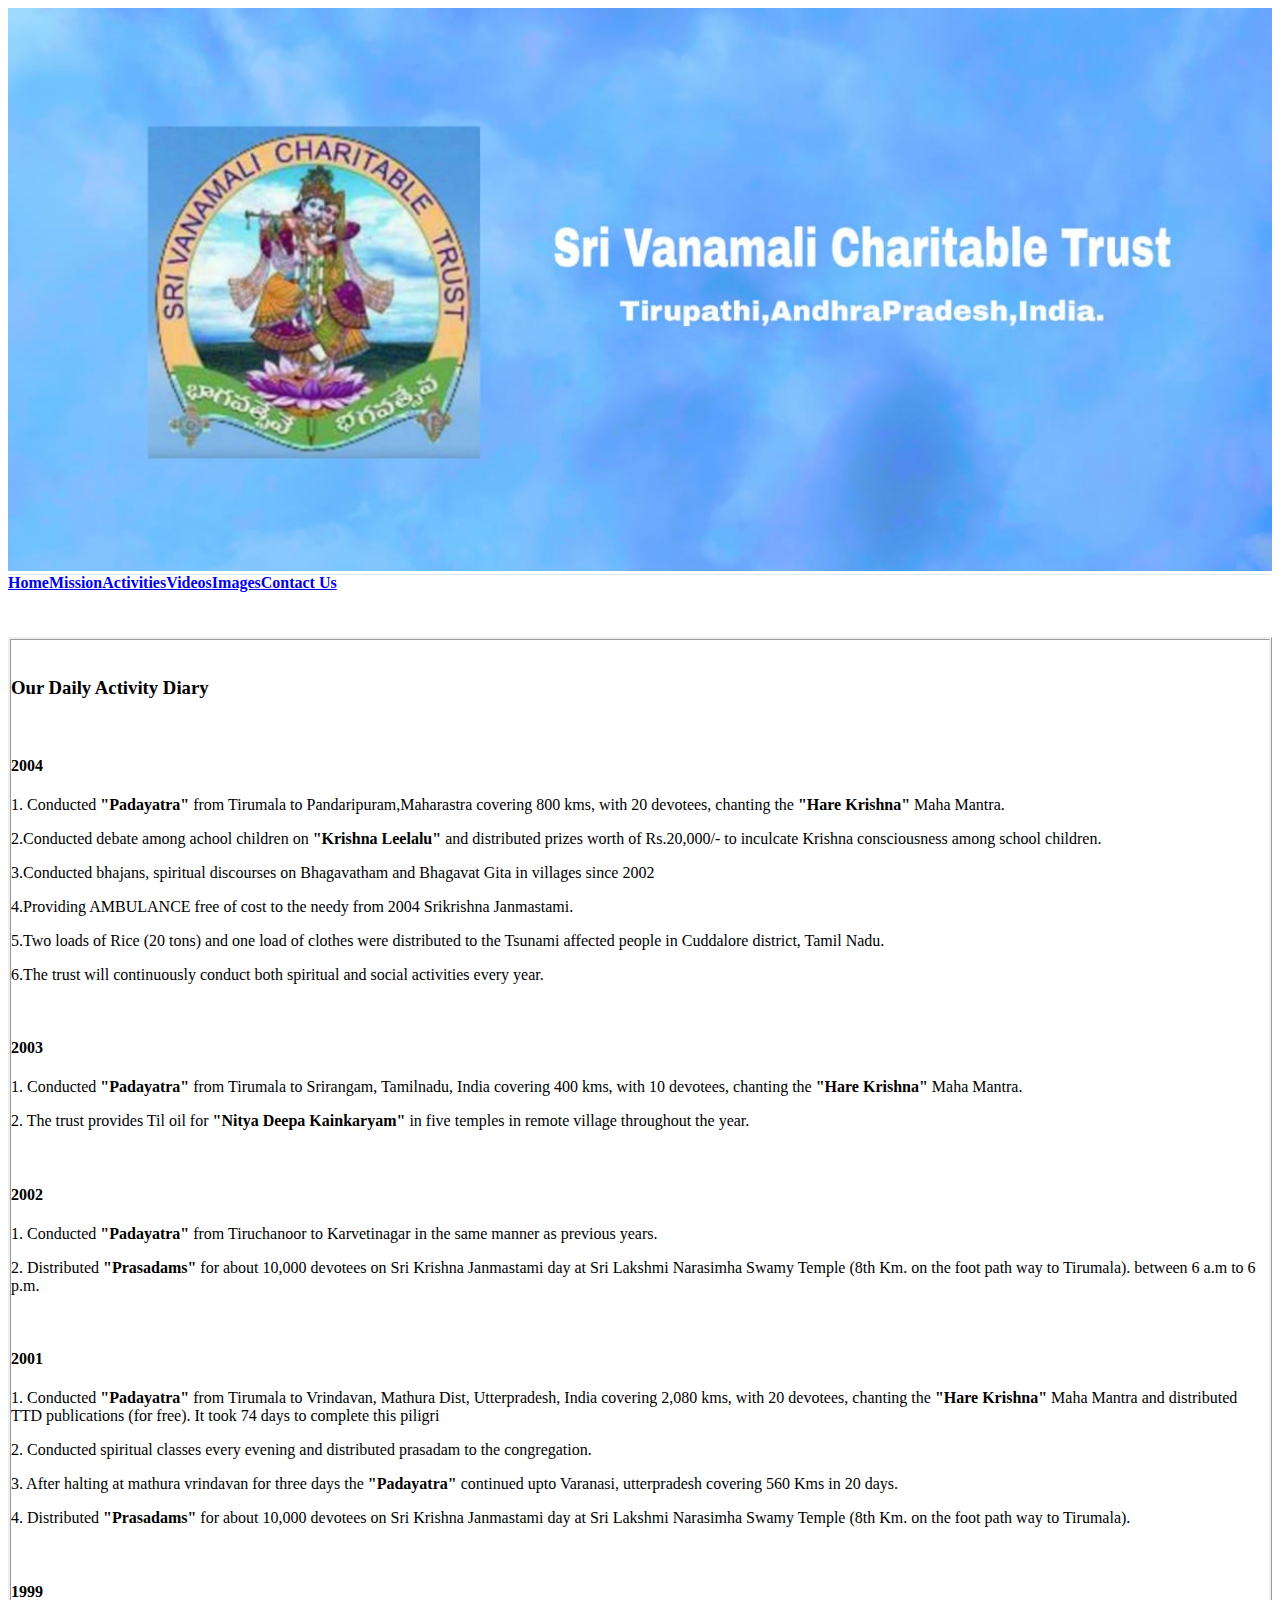
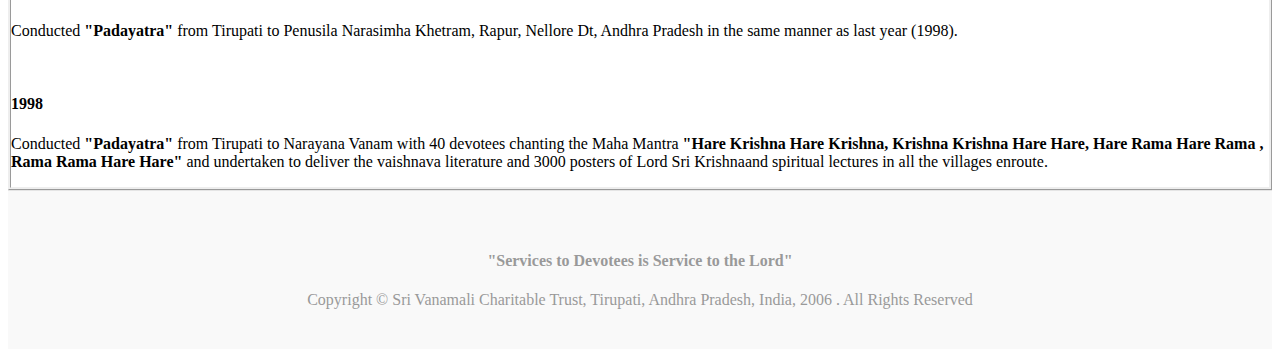
==== activties.html @ 1b5d8fab "initial commit" ====
<!DOCTYPE html>
<html lang="en">
<head>
  <meta charset="UTF-8">
  <meta name="viewport" content="width=device-width, initial-scale=1.0">

  <!-- Bootstrap CSS -->
  <link rel="stylesheet" href="https://stackpath.bootstrapcdn.com/bootstrap/4.5.0/css/bootstrap.min.css" integrity="sha384-9aIt2nRpC12Uk9gS9baDl411NQApFmC26EwAOH8WgZl5MYYxFfc+NcPb1dKGj7Sk" crossorigin="anonymous">
   <!-- Custom styles for this template -->
   <link href="https://fonts.googleapis.com/css?family=Playfair+Display:700,900" rel="stylesheet">
   <!--CSS-->
   <link rel="stylesheet" href="style.css">
  <title>Document</title>
</head>
<body>
  
    <header class="main-header">
      <div class="pt-0 img-responsive ">
        <img src="Header.jpg" width="100%" height="auto" alt="Header" >
      </div>  
    </header>

    <div class="container">
    <div class="nav-scroller py-1 mb-2">
        <nav class="nav d-flex justify-content-between">
          <a class="p-2 text-muted" href="index.html"><strong>Home</strong></a>
          <a class="p-2 text-muted" href="#"><strong>Mission</strong></a>
          <a class="p-2 text-muted" href="activties.html"><strong>Activities</strong></a>
          <a class="p-2 text-muted" href="#"><strong>Videos</strong></a>
          <a class="p-2 text-muted" href="images.html"><strong>Images</strong></a>
          <a class="p-2 text-muted" href="contact.html"><strong>Contact Us</strong></a>
        </nav>
    </div>
      <br>

      <div class="border">
          <br>
          <h3 class="text-center">Our Daily Activity Diary</h3>
          <br>
        <h4 class="text-muted text-center">2004</h4>
        <p class="ml-2"> 1. Conducted <strong>"Padayatra"</strong>  from Tirumala to Pandaripuram,Maharastra covering 800 kms, with 20 devotees,  chanting the <strong>"Hare Krishna"</strong>  Maha Mantra.</p>
        <p class="ml-2"> 2.Conducted debate among achool children on <strong>"Krishna Leelalu"</strong>  and distributed prizes worth of Rs.20,000/- to inculcate Krishna consciousness among school children.</p>
        <p class="ml-2"> 3.Conducted bhajans, spiritual discourses on Bhagavatham and Bhagavat Gita in villages since 2002</p>
        <p class="ml-2"> 4.Providing AMBULANCE free of cost to the needy from 2004 Srikrishna Janmastami.</p>
        <p class="ml-2"> 5.Two loads of Rice (20 tons) and one load of clothes were distributed to the Tsunami affected people in Cuddalore district, Tamil Nadu.</p>
        <p class="ml-2"> 6.The trust will continuously conduct both spiritual and social activities every year.</p>
   <br>
   <h4 class="text-center text-muted">2003</h4>
    <p class="ml-2"> 1. Conducted <strong>"Padayatra"</strong> from Tirumala to Srirangam, Tamilnadu, India covering 400 kms, with 10 devotees,  chanting the <strong>"Hare Krishna"</strong> Maha Mantra.</p>
    <p class="ml-2"> 2. The trust provides Til oil for <strong>"Nitya Deepa Kainkaryam"</strong> in five temples in remote village throughout the year.</p>
    <br>
    <h4 class="text-center text-muted">2002</h4>
    <p class="ml-2">1. Conducted <strong>"Padayatra"</strong>  from Tiruchanoor to Karvetinagar in the same manner as previous years.</p>
    <p class="ml-2">2. Distributed <strong>"Prasadams"</strong>  for about 10,000 devotees on Sri Krishna Janmastami day at Sri Lakshmi Narasimha Swamy Temple (8th Km. on the foot path way to Tirumala). between 6 a.m to 6 p.m.</p>
    <br>
    <h4 class="text-center text-muted">2001</h4>
    <p class="ml-2">1. Conducted <strong>"Padayatra"</strong>  from Tirumala to Vrindavan, Mathura Dist, Utterpradesh, India covering 2,080 kms, with 20 devotees,  chanting the <strong>"Hare Krishna"</strong> Maha Mantra and distributed TTD publications (for free). It took 74 days to complete this piligri</p>
    <p class="ml-2">2. Conducted spiritual classes every evening and distributed prasadam to the congregation.</p>
    <p class="ml-2">3. After halting at mathura vrindavan for three days the <strong>"Padayatra"</strong>  continued upto Varanasi, utterpradesh covering 560 Kms in 20 days.</p>
    <p class="ml-2">4. Distributed <strong>"Prasadams"</strong>  for about 10,000 devotees on Sri Krishna Janmastami day at Sri Lakshmi Narasimha Swamy Temple (8th Km. on the foot path way to Tirumala).</p>
    <br>
    <h4 class="text-center text-muted">1999</h4>
    <p class="ml-2">Conducted <strong>"Padayatra"</strong> from Tirupati to Penusila Narasimha Khetram, Rapur, Nellore Dt, Andhra Pradesh in the same manner as last year (1998).</p>
    <br>
    <h4 class="text-center text-muted">1998</h4>
    <p class="ml-2"> Conducted <strong>"Padayatra"</strong> from Tirupati to Narayana Vanam with 40 devotees chanting the Maha Mantra <strong>"Hare Krishna Hare Krishna, Krishna Krishna Hare Hare, Hare Rama Hare Rama , Rama Rama Hare Hare"</strong> and undertaken to deliver the vaishnava literature and 3000 posters of Lord Sri Krishnaand spiritual lectures in all the villages enroute.</p>

      </div>
    
       

 </div>


  




  <footer class="footer">
    <h4 class="text-primary">"Services to Devotees is Service to the Lord"</h4>
    <p>
      Copyright © Sri Vanamali Charitable Trust, Tirupati, Andhra Pradesh, India, 2006 . All Rights Reserved
    </p>
  </footer>

  
 <!-- Optional JavaScript -->
    <!-- jQuery first, then Popper.js, then Bootstrap JS -->
    <script src="https://code.jquery.com/jquery-3.5.1.slim.min.js" integrity="sha384-DfXdz2htPH0lsSSs5nCTpuj/zy4C+OGpamoFVy38MVBnE+IbbVYUew+OrCXaRkfj" crossorigin="anonymous"></script>
    <script src="https://cdn.jsdelivr.net/npm/popper.js@1.16.0/dist/umd/popper.min.js" integrity="sha384-Q6E9RHvbIyZFJoft+2mJbHaEWldlvI9IOYy5n3zV9zzTtmI3UksdQRVvoxMfooAo" crossorigin="anonymous"></script>
    <script src="https://stackpath.bootstrapcdn.com/bootstrap/4.5.0/js/bootstrap.min.js" integrity="sha384-OgVRvuATP1z7JjHLkuOU7Xw704+h835Lr+6QL9UvYjZE3Ipu6Tp75j7Bh/kR0JKI" crossorigin="anonymous"></script>
</body>
</html>
---- style.css ----
.main-header {
    line-height: 1;
    border-bottom: 1px solid #e5e5e5;
    
  }
  
  .main-header-text {
    font-family: "Playfair Display", Georgia, "Times New Roman", serif;
    font-size: 2.25rem;
  }

  .nav-scroller {
    position: relative;
    z-index: 2;
    height: 2.75rem;
    overflow-y: hidden;
  }
  
  .nav-scroller .nav {
    display: -ms-flexbox;
    display: flex;
    -ms-flex-wrap: nowrap;
    flex-wrap: nowrap;
    padding-bottom: 1rem;
    margin-top: -1px;
    overflow-x: auto;
    text-align: center;
    white-space: nowrap;
    -webkit-overflow-scrolling: touch;
  }
  
  .nav-scroller .nav-link {
    padding-top: .75rem;
    padding-bottom: .75rem;
    font-size: .875rem;
  }


  /*  SECTIONS  */
.section {
	clear: both;
	padding: 0px;
	margin: 0px;
}


/*
 * Footer
 */
 .footer {
    padding: 2.5rem 0;
    color: #999;
    text-align: center;
    background-color: #f9f9f9;
    border-top: .05rem solid #e5e5e5;
  }
  .footer p:last-child {
    margin-bottom: 0;
  }

  .border{
    border-style: ridge;
  }
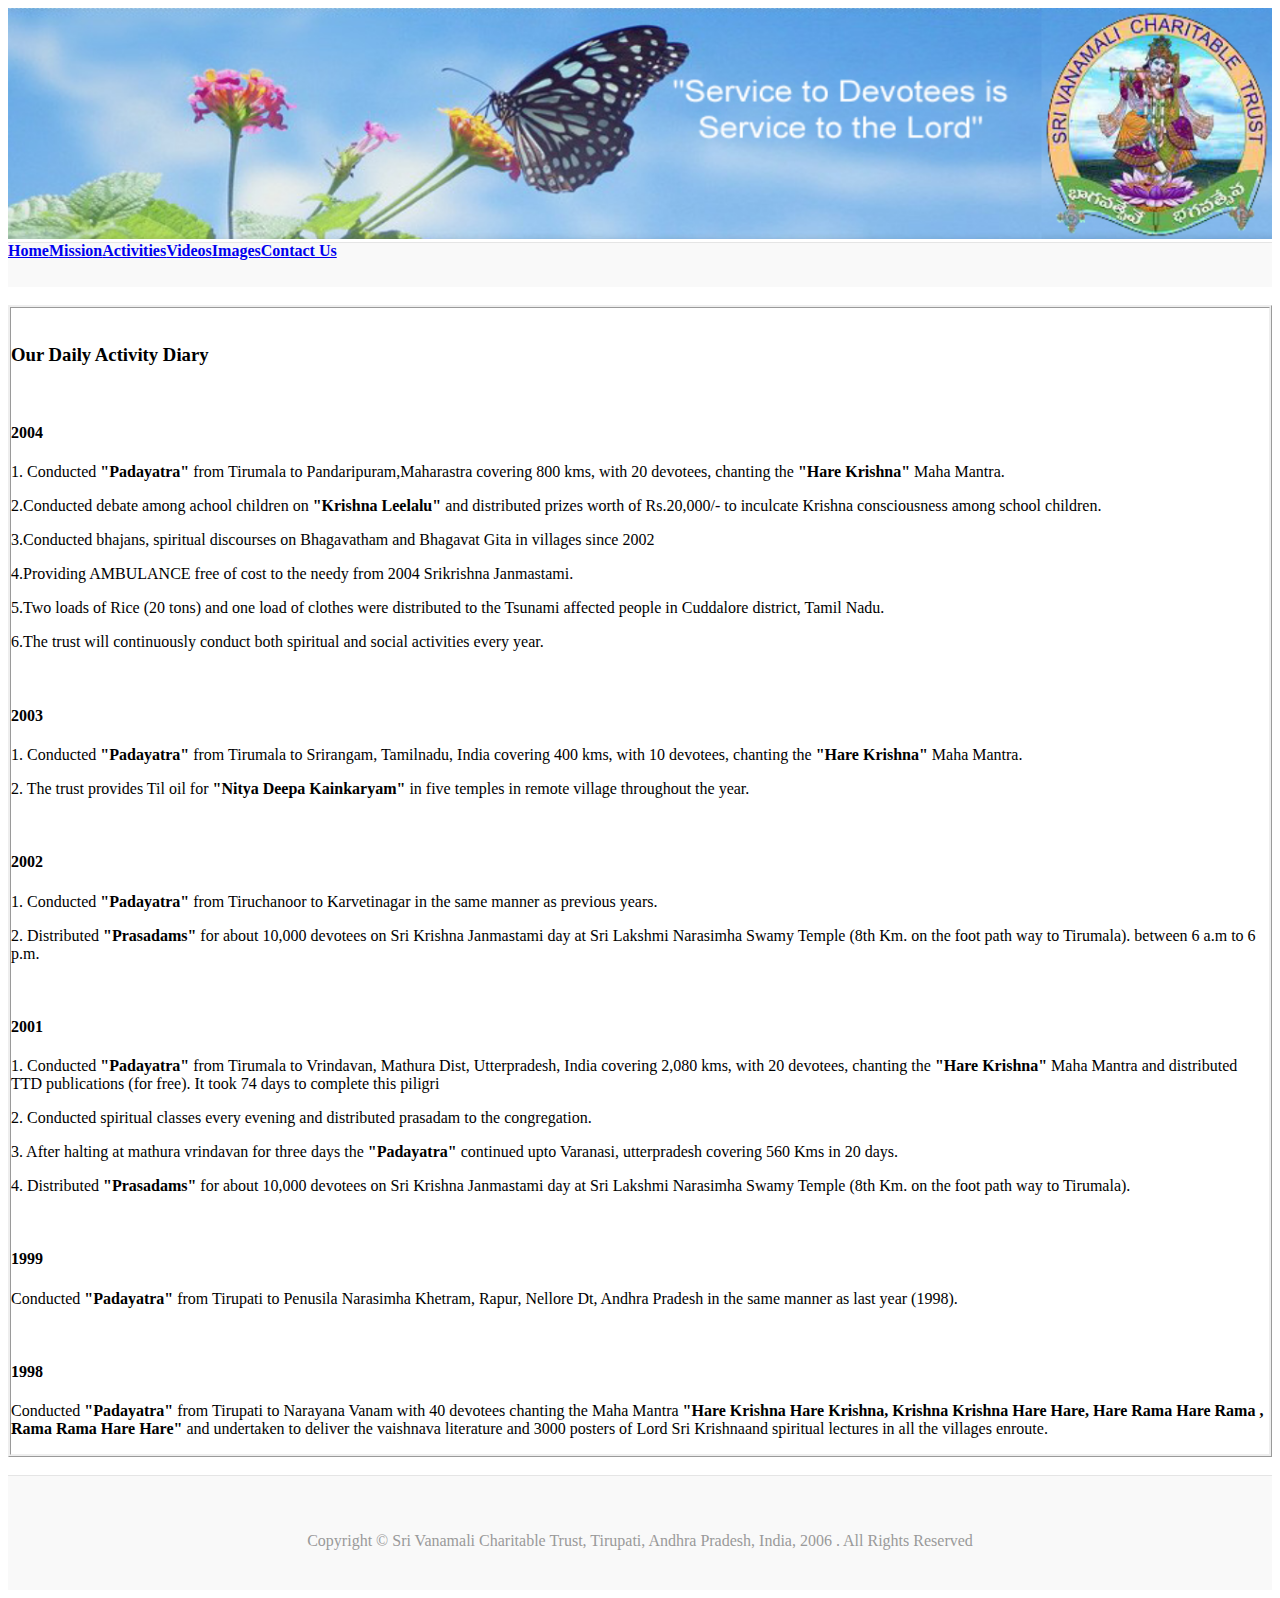
==== commit 51daadc5: "change header and footer" ====
--- a/activties.html
+++ b/activties.html
@@ -10,13 +10,13 @@
    <link href="https://fonts.googleapis.com/css?family=Playfair+Display:700,900" rel="stylesheet">
    <!--CSS-->
    <link rel="stylesheet" href="style.css">
-  <title>Document</title>
+  <title>Activities</title>
 </head>
 <body>
   
     <header class="main-header">
       <div class="pt-0 img-responsive ">
-        <img src="Header.jpg" width="100%" height="auto" alt="Header" >
+        <img src="Header.png" width="100%" height="auto" alt="Header" >
       </div>  
     </header>
 
@@ -66,19 +66,11 @@
     <p class="ml-2"> Conducted <strong>"Padayatra"</strong> from Tirupati to Narayana Vanam with 40 devotees chanting the Maha Mantra <strong>"Hare Krishna Hare Krishna, Krishna Krishna Hare Hare, Hare Rama Hare Rama , Rama Rama Hare Hare"</strong> and undertaken to deliver the vaishnava literature and 3000 posters of Lord Sri Krishnaand spiritual lectures in all the villages enroute.</p>
 
       </div>
-    
-       
 
  </div>
-
-
-  
-
-
-
+ <br>
 
   <footer class="footer">
-    <h4 class="text-primary">"Services to Devotees is Service to the Lord"</h4>
     <p>
       Copyright © Sri Vanamali Charitable Trust, Tirupati, Andhra Pradesh, India, 2006 . All Rights Reserved
     </p>
--- a/style.css
+++ b/style.css
@@ -1,7 +1,6 @@
 .main-header {
     line-height: 1;
     border-bottom: 1px solid #e5e5e5;
-    
   }
   
   .main-header-text {
@@ -11,6 +10,7 @@
 
   .nav-scroller {
     position: relative;
+    background-color:#f9f9f9;;
     z-index: 2;
     height: 2.75rem;
     overflow-y: hidden;
@@ -28,6 +28,9 @@
     white-space: nowrap;
     -webkit-overflow-scrolling: touch;
   }
+  .nav-scroller .nav .a {
+      color: white;
+  }
   
   .nav-scroller .nav-link {
     padding-top: .75rem;
@@ -42,6 +45,7 @@
 	padding: 0px;
 	margin: 0px;
 }
+
 
 
 /*
@@ -60,4 +64,4 @@
 
   .border{
     border-style: ridge;
-  }+  }
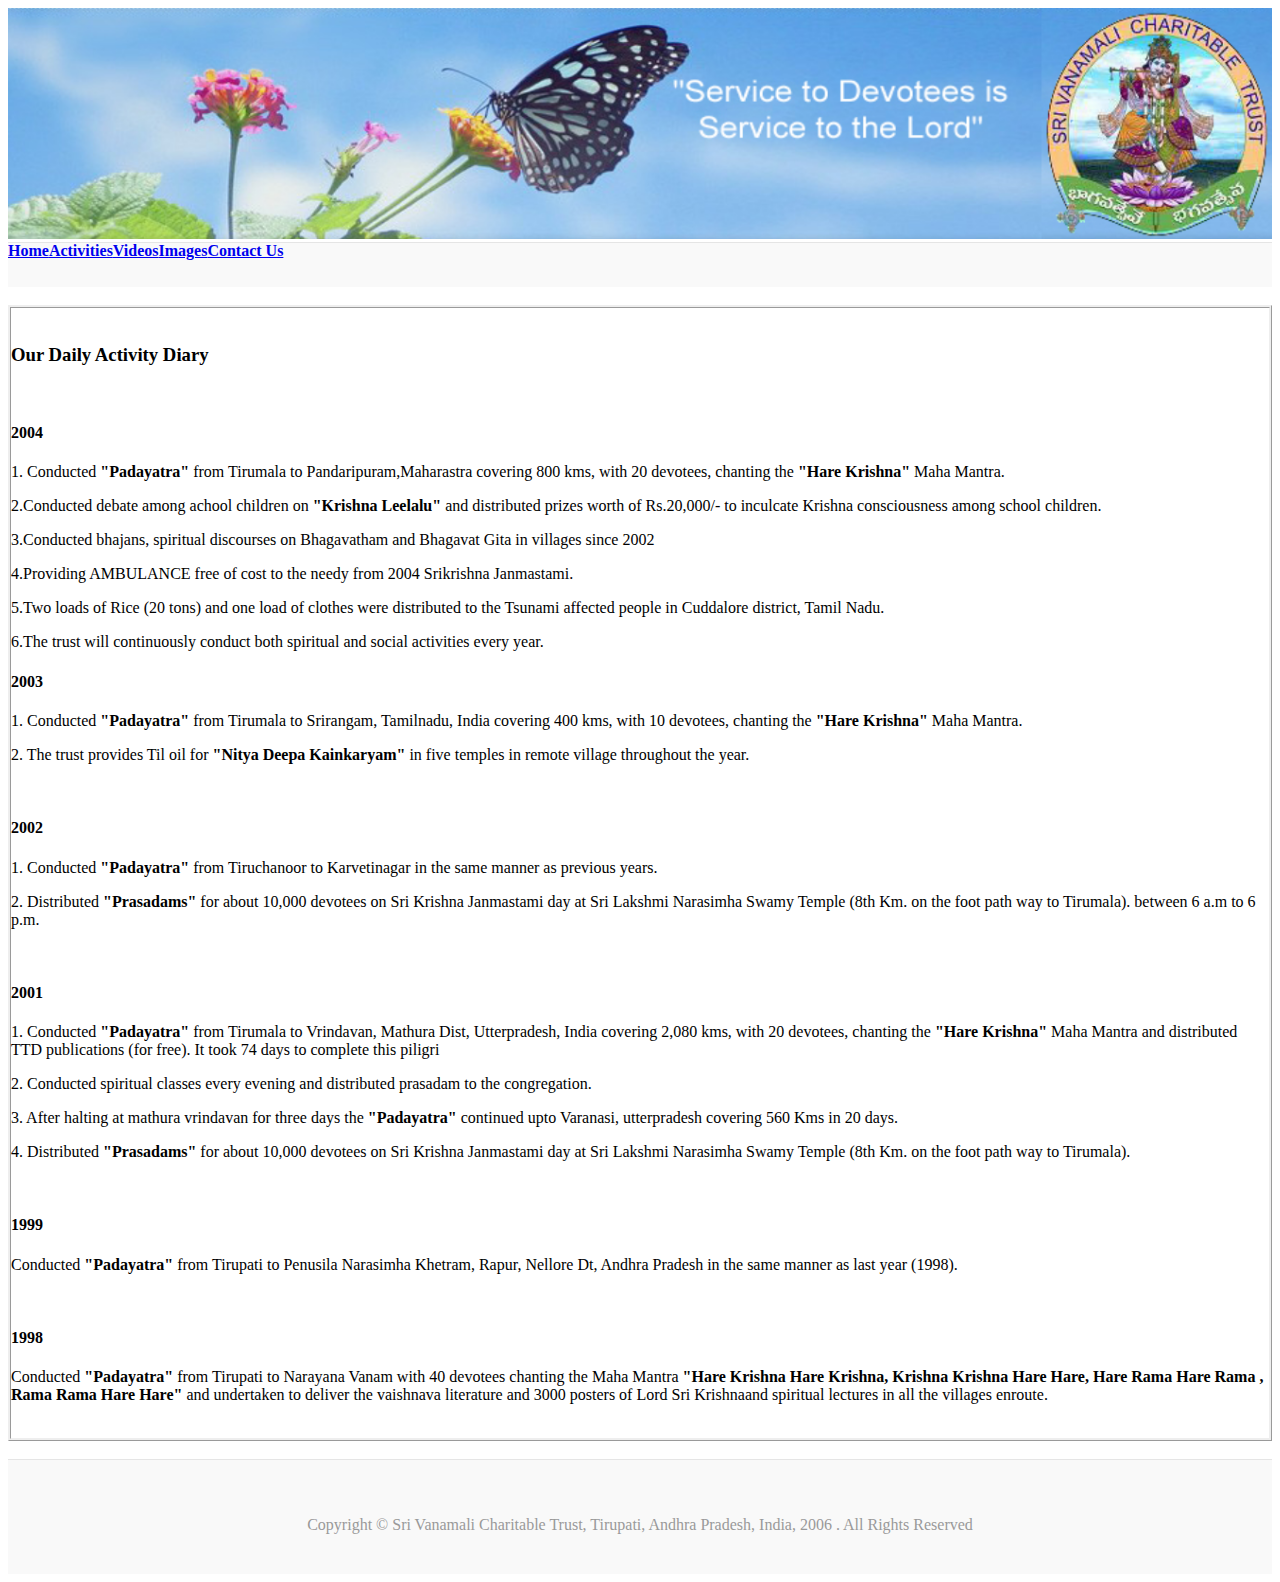
==== commit 7b60fba3: "Add video link" ====
--- a/activties.html
+++ b/activties.html
@@ -13,26 +13,23 @@
   <title>Activities</title>
 </head>
 <body>
-  
     <header class="main-header">
       <div class="pt-0 img-responsive ">
         <img src="Header.png" width="100%" height="auto" alt="Header" >
       </div>  
     </header>
-
+    <!--NavBar-->
     <div class="container">
     <div class="nav-scroller py-1 mb-2">
         <nav class="nav d-flex justify-content-between">
           <a class="p-2 text-muted" href="index.html"><strong>Home</strong></a>
-          <a class="p-2 text-muted" href="#"><strong>Mission</strong></a>
           <a class="p-2 text-muted" href="activties.html"><strong>Activities</strong></a>
-          <a class="p-2 text-muted" href="#"><strong>Videos</strong></a>
+          <a class="p-2 text-muted" href="https://www.dailymotion.com/srivanamalivideos/videos"><strong>Videos</strong></a>
           <a class="p-2 text-muted" href="images.html"><strong>Images</strong></a>
           <a class="p-2 text-muted" href="contact.html"><strong>Contact Us</strong></a>
         </nav>
     </div>
       <br>
-
       <div class="border">
           <br>
           <h3 class="text-center">Our Daily Activity Diary</h3>
@@ -44,39 +41,35 @@
         <p class="ml-2"> 4.Providing AMBULANCE free of cost to the needy from 2004 Srikrishna Janmastami.</p>
         <p class="ml-2"> 5.Two loads of Rice (20 tons) and one load of clothes were distributed to the Tsunami affected people in Cuddalore district, Tamil Nadu.</p>
         <p class="ml-2"> 6.The trust will continuously conduct both spiritual and social activities every year.</p>
-   <br>
-   <h4 class="text-center text-muted">2003</h4>
-    <p class="ml-2"> 1. Conducted <strong>"Padayatra"</strong> from Tirumala to Srirangam, Tamilnadu, India covering 400 kms, with 10 devotees,  chanting the <strong>"Hare Krishna"</strong> Maha Mantra.</p>
-    <p class="ml-2"> 2. The trust provides Til oil for <strong>"Nitya Deepa Kainkaryam"</strong> in five temples in remote village throughout the year.</p>
-    <br>
-    <h4 class="text-center text-muted">2002</h4>
-    <p class="ml-2">1. Conducted <strong>"Padayatra"</strong>  from Tiruchanoor to Karvetinagar in the same manner as previous years.</p>
-    <p class="ml-2">2. Distributed <strong>"Prasadams"</strong>  for about 10,000 devotees on Sri Krishna Janmastami day at Sri Lakshmi Narasimha Swamy Temple (8th Km. on the foot path way to Tirumala). between 6 a.m to 6 p.m.</p>
-    <br>
-    <h4 class="text-center text-muted">2001</h4>
-    <p class="ml-2">1. Conducted <strong>"Padayatra"</strong>  from Tirumala to Vrindavan, Mathura Dist, Utterpradesh, India covering 2,080 kms, with 20 devotees,  chanting the <strong>"Hare Krishna"</strong> Maha Mantra and distributed TTD publications (for free). It took 74 days to complete this piligri</p>
-    <p class="ml-2">2. Conducted spiritual classes every evening and distributed prasadam to the congregation.</p>
-    <p class="ml-2">3. After halting at mathura vrindavan for three days the <strong>"Padayatra"</strong>  continued upto Varanasi, utterpradesh covering 560 Kms in 20 days.</p>
-    <p class="ml-2">4. Distributed <strong>"Prasadams"</strong>  for about 10,000 devotees on Sri Krishna Janmastami day at Sri Lakshmi Narasimha Swamy Temple (8th Km. on the foot path way to Tirumala).</p>
-    <br>
-    <h4 class="text-center text-muted">1999</h4>
-    <p class="ml-2">Conducted <strong>"Padayatra"</strong> from Tirupati to Penusila Narasimha Khetram, Rapur, Nellore Dt, Andhra Pradesh in the same manner as last year (1998).</p>
-    <br>
-    <h4 class="text-center text-muted">1998</h4>
-    <p class="ml-2"> Conducted <strong>"Padayatra"</strong> from Tirupati to Narayana Vanam with 40 devotees chanting the Maha Mantra <strong>"Hare Krishna Hare Krishna, Krishna Krishna Hare Hare, Hare Rama Hare Rama , Rama Rama Hare Hare"</strong> and undertaken to deliver the vaishnava literature and 3000 posters of Lord Sri Krishnaand spiritual lectures in all the villages enroute.</p>
-
+        <h4 class="text-center text-muted">2003</h4>
+        <p class="ml-2"> 1. Conducted <strong>"Padayatra"</strong> from Tirumala to Srirangam, Tamilnadu, India covering 400 kms, with 10 devotees,  chanting the <strong>"Hare Krishna"</strong> Maha Mantra.</p>
+        <p class="ml-2"> 2. The trust provides Til oil for <strong>"Nitya Deepa Kainkaryam"</strong> in five temples in remote village throughout the year.</p>
+        <br>
+        <h4 class="text-center text-muted">2002</h4>
+        <p class="ml-2">1. Conducted <strong>"Padayatra"</strong>  from Tiruchanoor to Karvetinagar in the same manner as previous years.</p>
+        <p class="ml-2">2. Distributed <strong>"Prasadams"</strong>  for about 10,000 devotees on Sri Krishna Janmastami day at Sri Lakshmi Narasimha Swamy Temple (8th Km. on the foot path way to Tirumala). between 6 a.m to 6 p.m.</p>
+        <br>
+        <h4 class="text-center text-muted">2001</h4>
+        <p class="ml-2">1. Conducted <strong>"Padayatra"</strong>  from Tirumala to Vrindavan, Mathura Dist, Utterpradesh, India covering 2,080 kms, with 20 devotees,  chanting the <strong>"Hare Krishna"</strong> Maha Mantra and distributed TTD publications (for free). It took 74 days to complete this piligri</p>
+        <p class="ml-2">2. Conducted spiritual classes every evening and distributed prasadam to the congregation.</p>
+        <p class="ml-2">3. After halting at mathura vrindavan for three days the <strong>"Padayatra"</strong>  continued upto Varanasi, utterpradesh covering 560 Kms in 20 days.</p>
+        <p class="ml-2">4. Distributed <strong>"Prasadams"</strong>  for about 10,000 devotees on Sri Krishna Janmastami day at Sri Lakshmi Narasimha Swamy Temple (8th Km. on the foot path way to Tirumala).</p>
+        <br>
+        <h4 class="text-center text-muted">1999</h4>
+        <p class="ml-2">Conducted <strong>"Padayatra"</strong> from Tirupati to Penusila Narasimha Khetram, Rapur, Nellore Dt, Andhra Pradesh in the same manner as last year (1998).</p>
+        <br>
+        <h4 class="text-center text-muted">1998</h4>
+        <p class="ml-2"> Conducted <strong>"Padayatra"</strong> from Tirupati to Narayana Vanam with 40 devotees chanting the Maha Mantra <strong>"Hare Krishna Hare Krishna, Krishna Krishna Hare Hare, Hare Rama Hare Rama , Rama Rama Hare Hare"</strong> and undertaken to deliver the vaishnava literature and 3000 posters of Lord Sri Krishnaand spiritual lectures in all the villages enroute.</p>
+        <br>
       </div>
-
  </div>
  <br>
-
+  <!--footer-->
   <footer class="footer">
     <p>
       Copyright © Sri Vanamali Charitable Trust, Tirupati, Andhra Pradesh, India, 2006 . All Rights Reserved
     </p>
-  </footer>
-
-  
+  </footer> 
  <!-- Optional JavaScript -->
     <!-- jQuery first, then Popper.js, then Bootstrap JS -->
     <script src="https://code.jquery.com/jquery-3.5.1.slim.min.js" integrity="sha384-DfXdz2htPH0lsSSs5nCTpuj/zy4C+OGpamoFVy38MVBnE+IbbVYUew+OrCXaRkfj" crossorigin="anonymous"></script>
